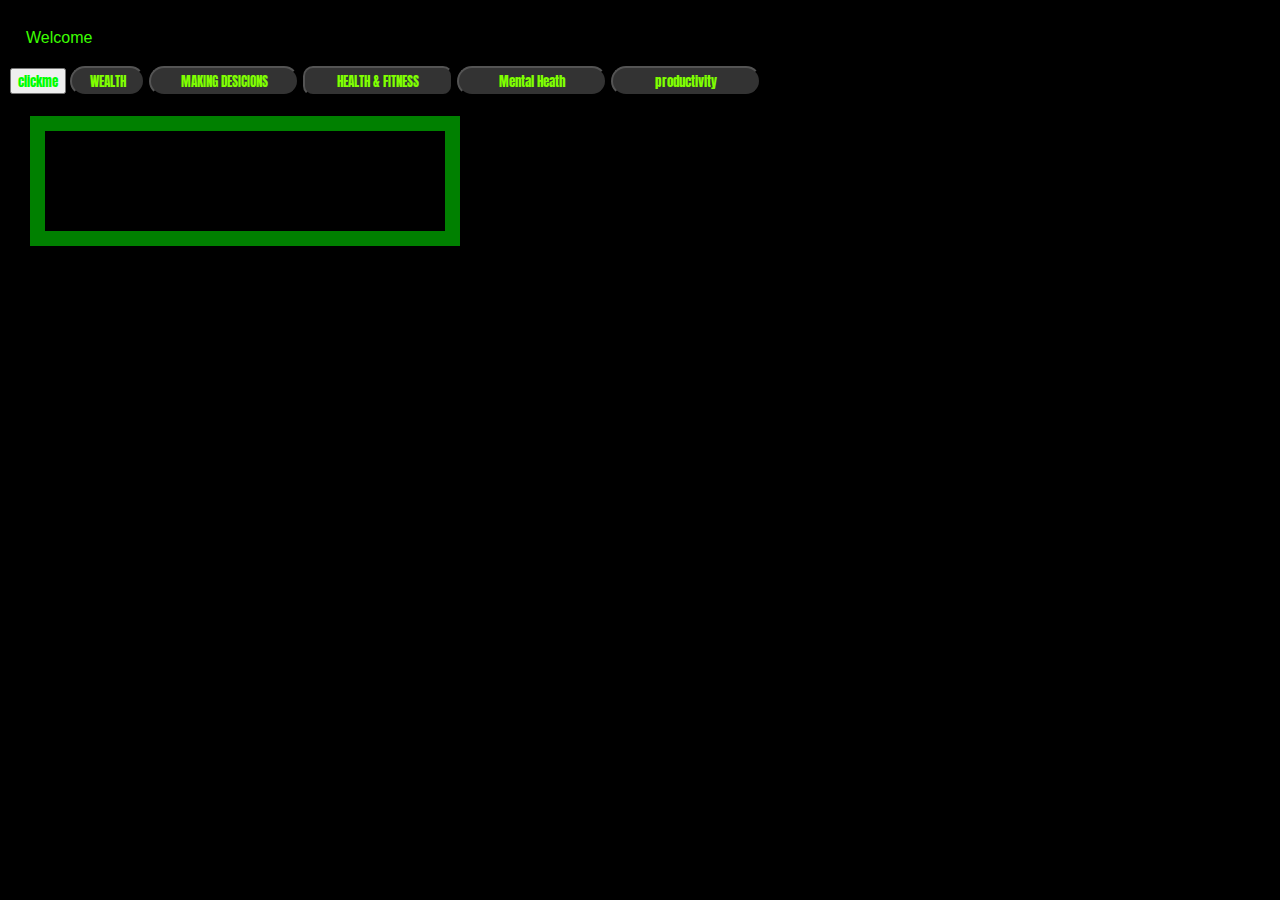
==== index.html @ afd059ea "link to productivity page using function" ====
<!DOCTYPE html>
<html>

<head>

    <link rel="preconnect" href="https://fonts.googleapis.com">
    <link rel="preconnect" href="https://fonts.gstatic.com" crossorigin>
    <link href="https://fonts.googleapis.com/css2?family=Anton&display=swap" rel="stylesheet">


    <link rel="stylesheet" href = "styles.css" /> 


    <meta charset=""UTF-8">
    <meta name=""viewport" content="width=device-width, initial-scale=1.0">
    <title>NEA</title>
    <style>
        .text{
            font-family: 'Lexend', sans-serif;
            font-weight: 500;
            line-height: 1.5;
            max-width: 300px;
            padding: 1em;
            color:rgb(60, 255, 0)
        }




        .mainText{
            font-family: 'Lexend', sans-serif;
            font-weight: 500;
            line-height: 1.5;
            max-width: 300px;
            padding: 1em;
            color:rgb(60, 255, 0)
        }








    </style>


</head>


<body style="background-color:black;">



    <div class ="text"></div>


    <script>
    //<const text:style="color:red;">This is a paragraph.</const> /// this doesnt work
    
    </script>
    
    
    <script>
    
        const div = document.querySelector(".text")
        var text = "Welcome" // this holds the welcome text
        
        //<const text style ="color:#000000">Welcome</const> //changing color

        function textTypingEffect(element, text, i =0){
            if (i === 0){
                element.textContent = "";
                
            }
                        
            element.textContent += text[i];

            if (i === text.length - 1) {
                return;
            }
            
            setTimeout(() => textTypingEffect(element, text, i + 1), 50);
        }
        
        textTypingEffect(div, text);





        /*const div = document.querySelector(".text")
        var text = "What area would you like to improve?"


        function textTypingEffect(element, text, i =0){
            if (i === 0){
                element.textContent = "";
                
            }
                        
            element.textContent += text[i];

            if (i === text.length - 1) {
                return;
            }
            
            setTimeout(() => textTypingEffect(element, text, i + 1), 50);
        }
        
        textTypingEffect(div, text);*/


    
    </script>






    <input id="clickMe" type="button" value="clickme" onclick="doFunction();" />

    <button style ="background-color:#333333;color:chartreuse;border-radius:1000px; width: 75px; height: 30px;" type="button" onclick="location.href='wealth.html' ;" value="Go to wealth">WEALTH</button>
    <button style ="background-color:#333333;color:chartreuse;border-radius:100px; width: 150px; height: 30px;" type="button" onclick="location.href='makingdecisions.html';" value="Go to making desicions">MAKING DESICIONS</button>
    <button style ="background-color:#333333;color:chartreuse;border-radius:10px; width: 150px; height: 30px;" type="button" onclick= "healthNFitnessFunction()">HEALTH & FITNESS</button>

    <!-- <p id="test">Home</p> -->



    <button style ="background-color:#333333;color:chartreuse;border-radius:1000px; width: 150px; height: 30px;" type="button" onclick="mentalHealthFunction()">Mental Heath</button>
    <button style ="background-color:#333333;color:chartreuse;border-radius:1000px; width: 150px; height: 30px;" type="button" onclick="productivityFunction()">productivity</button>


    <script> function myFunction() {alert("you chose mental health");}</script>
    <!----<script> function myFunction() {alert("you chose mental health");}; function mentalHealth() {alert("you chose mental health")}</script> -->
    <script> function productivityFunction() {location.href='productivity.html';}</script>




    <script> function healthNFitnessFunction(){
    

    const div = document.querySelector(".text")
    var text = "You chose health & fitness" // this holds the text that will be typed out 
    
    

    function textTypingEffect(element, text, i =0){
        if (i === 0){
            element.textContent = "";
            
        }
                    
        element.textContent += text[i];

        if (i === text.length - 1) {
            return;
        }
        
        setTimeout(() => textTypingEffect(element, text, i + 1), 50);
    }
    
    textTypingEffect(div, text);}

    </script>





    <script> function mentalHealthFunction(){
        
        const div = document.querySelector(".text")
        var text = "You chose mental health" // this holds the welcome text
        
        
        
        function textTypingEffect(element, text, i =0){
            
            if (i === 0){
                
                element.textContent = "";
            
        }
                    
            element.textContent += text[i];

            if (i === text.length - 1) {
                return;
        }
        
        setTimeout(() => textTypingEffect(element, text, i + 1), 50);
    }
    
    textTypingEffect(div, text);}

    </script>







    <script> function choiceFunction(){choice = "Wealth"
    console.log("You chose fitness")
    alert("You chose fitness");}</script>

    <script>
        console.log("hello")
        if (choice = "Wealth"){
        //print("OK")}
        function openWealth(){
            // document.getElementById("test").innerHTML = "Goodbye"
            // <a href="wealth.html" style="border-radius: 1000px;">WEALTH</a>
            
        }
        
        
        
    </script>

    <script>

    if (choice = "wealth"){
    
        const div = document.querySelector(".text")
        var text = "You chose wealth. press 'X' to go back"


        function textTypingEffect(element, text, i =0){
            if (i === 0){
                element.textContent = "";
                
            }
                        
            element.textContent += text[i];

            if (i === text.length - 1) {
                return;
            }
            
            setTimeout(() => textTypingEffect(element, text, i + 1), 50);
        }
        
        textTypingEffect(div, text);}


    else if (choice = "mental health"){
    
        const div = document.querySelector(".text")
        var text = "You chose mental health. press 'X' to go back";
        console.log(text)


        function textTypingEffect(element, text, i =0){
            if (i === 0){
                element.textContent = "";
                
            }
                        
            element.textContent += text[i];

            if (i === text.length - 1) {
                return;
            }
            
            setTimeout(() => textTypingEffect(element, text, i + 1), 50);
        }
        
        textTypingEffect(div, text);}
        
            }



    
    
    
    else if (choice = "making descisions"){
    
    const div = document.querySelector(".text")
    var text = "You chose making descitions. press 'X' to go back";
    console.log(text)


    function textTypingEffect(element, text, i =0){
        if (i === 0){
            element.textContent = "";
            
        }
                    
        element.textContent += text[i];

        if (i === text.length - 1) {
            return;
        }
        
        setTimeout(() => textTypingEffect(element, text, i + 1), 50);
    }
    
    textTypingEffect(div, text);}
    
        
    
    </script>











    

    <div class="box"></div>




</body>
</html>
---- styles.css ----
*{
    font-family: 'Anton';
    color: rgb(0, 255, 0);
      




}

.box {
    width: 300px;
    border: 15px solid green;
    padding: 50px;
    margin: 20px;
}


body{
    margin: 10px;


}

#text{
    margin-top:30px;


}
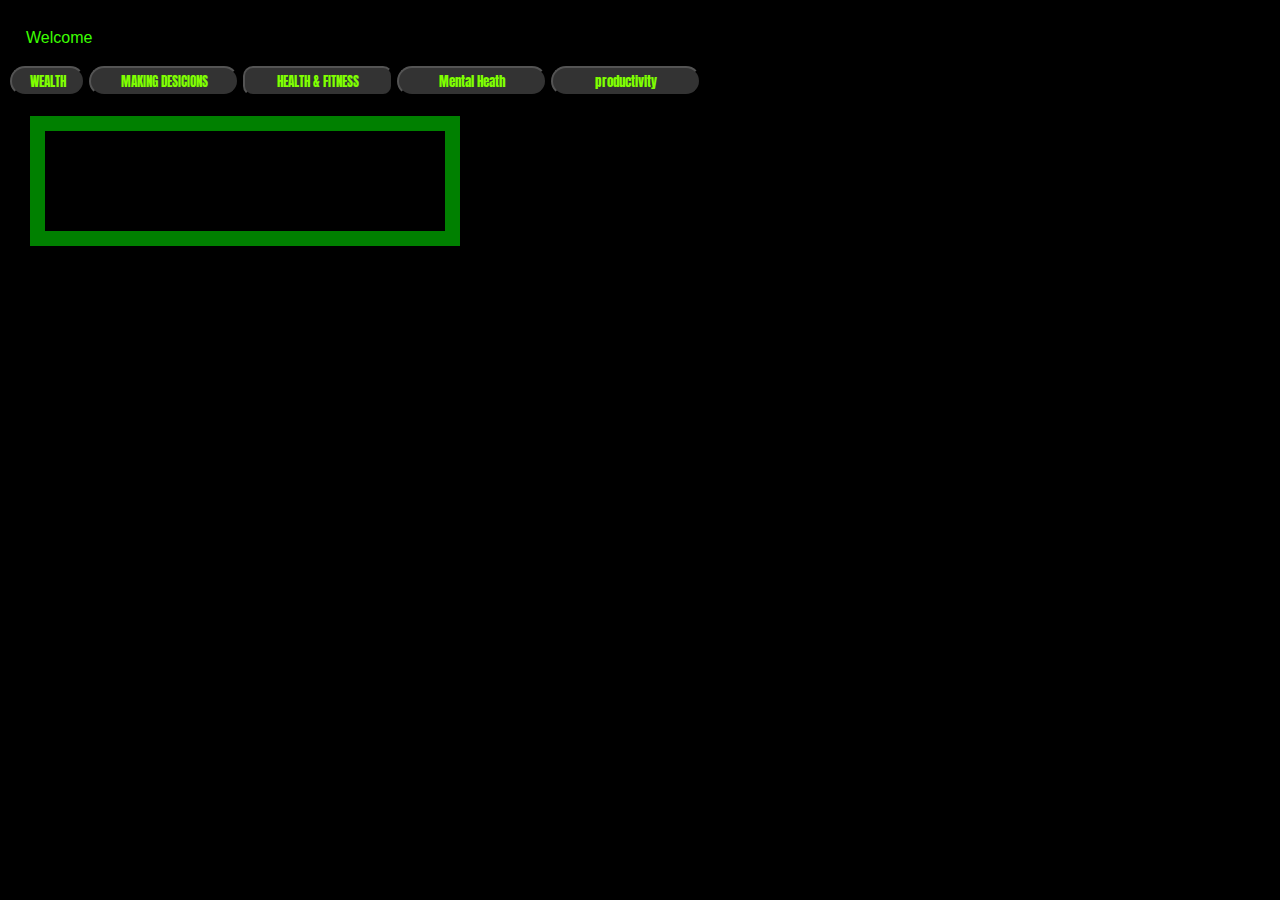
==== commit 1bda7448: "fixed links changed background colors" ====
--- a/index.html
+++ b/index.html
@@ -57,7 +57,6 @@
 
 
     <script>
-    //<const text:style="color:red;">This is a paragraph.</const> /// this doesnt work
     
     </script>
     
@@ -120,23 +119,22 @@
 
 
 
-    <input id="clickMe" type="button" value="clickme" onclick="doFunction();" />
-
-    <button style ="background-color:#333333;color:chartreuse;border-radius:1000px; width: 75px; height: 30px;" type="button" onclick="location.href='wealth.html' ;" value="Go to wealth">WEALTH</button>
-    <button style ="background-color:#333333;color:chartreuse;border-radius:100px; width: 150px; height: 30px;" type="button" onclick="location.href='makingdecisions.html';" value="Go to making desicions">MAKING DESICIONS</button>
-    <button style ="background-color:#333333;color:chartreuse;border-radius:10px; width: 150px; height: 30px;" type="button" onclick= "healthNFitnessFunction()">HEALTH & FITNESS</button>
-
-    <!-- <p id="test">Home</p> -->
-
-
-
-    <button style ="background-color:#333333;color:chartreuse;border-radius:1000px; width: 150px; height: 30px;" type="button" onclick="mentalHealthFunction()">Mental Heath</button>
-    <button style ="background-color:#333333;color:chartreuse;border-radius:1000px; width: 150px; height: 30px;" type="button" onclick="productivityFunction()">productivity</button>
+    <button style ="background-color:#333333;color:chartreuse;border-radius:1000px; width: 75px; height: 30px;" type="button" onclick="openWealth()";value="Go to wealth">WEALTH</button>
+    <button style ="background-color:#333333;color:chartreuse;border-radius:100px; width: 150px; height: 30px;" type="button" onclick="openMakingDecisions();" value="Go to making desicions">MAKING DESICIONS</button>
+    <button style ="background-color:#333333;color:chartreuse;border-radius:10px; width: 150px; height: 30px;" type="button" onclick= "openHealthNFitness()" value="Go to making desicions">HEALTH & FITNESS</button>
+
+    
+
+    <button style ="background-color:#333333;color:chartreuse;border-radius:1000px; width: 150px; height: 30px;" type="button" onclick="openMentalHealth()">Mental Heath</button>
+    <button style ="background-color:#333333;color:chartreuse;border-radius:1000px; width: 150px; height: 30px;" type="button" onclick="openProductivity()">productivity</button>
 
 
     <script> function myFunction() {alert("you chose mental health");}</script>
-    <!----<script> function myFunction() {alert("you chose mental health");}; function mentalHealth() {alert("you chose mental health")}</script> -->
-    <script> function productivityFunction() {location.href='productivity.html';}</script>
+    <script> function openProductivity() {location.href='productivity.html';}</script>
+    <script> function openWealth() {location.href='wealth.html';}</script>
+    <script> function openMentalHealth() {location.href='mentalhealth.html';}</script>
+    <script> function openHealthNFitness() {location.href='healthandfitness.html';}</script>
+    <script> function openMakingDecisions() {location.href='makingdecisions.html';}</script>
 
 
 
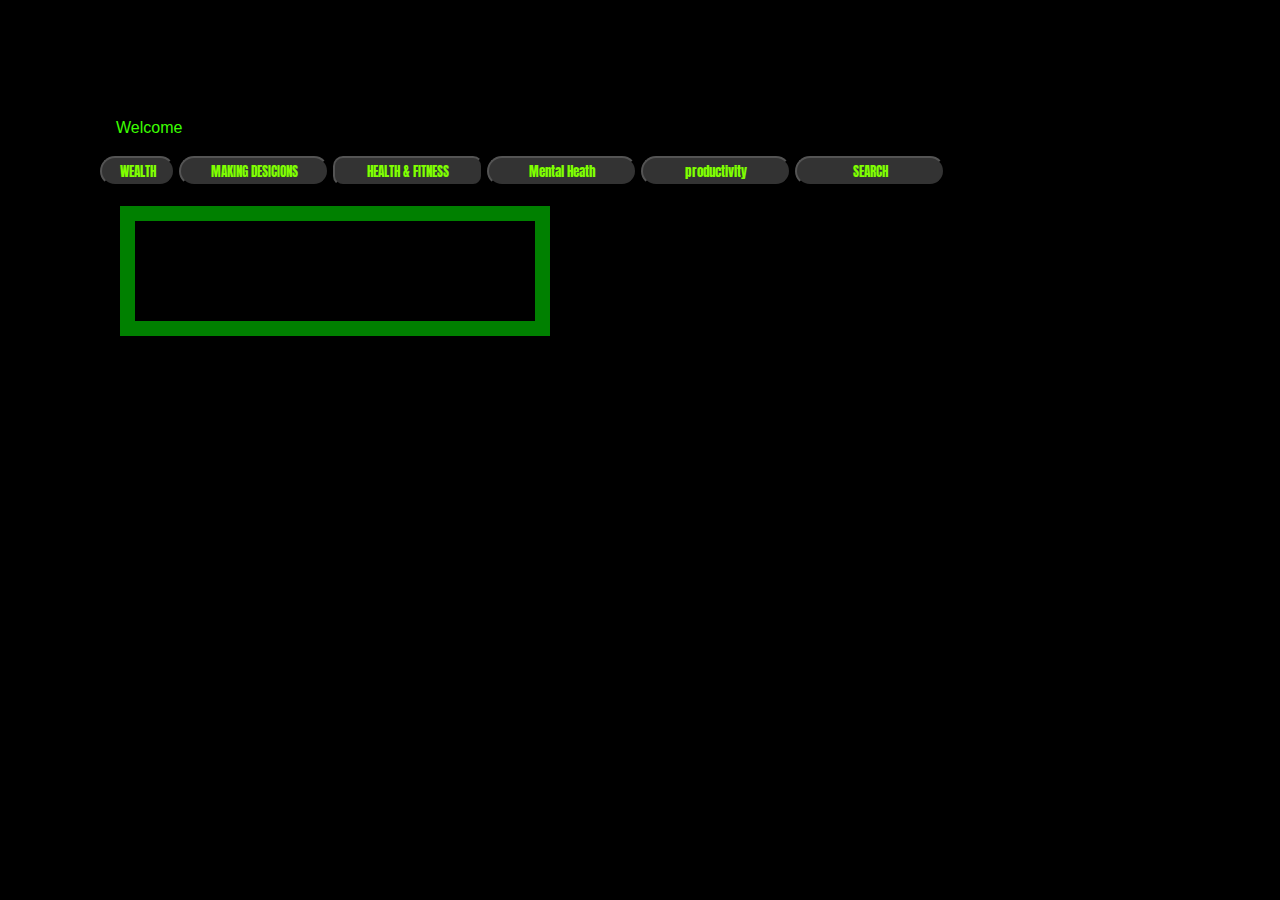
==== commit 0830e7a5: "added search page and table" ====
--- a/index.html
+++ b/index.html
@@ -55,11 +55,6 @@
 
     <div class ="text"></div>
 
-
-    <script>
-    
-    </script>
-    
     
     <script>
     
@@ -87,30 +82,6 @@
 
 
 
-
-
-        /*const div = document.querySelector(".text")
-        var text = "What area would you like to improve?"
-
-
-        function textTypingEffect(element, text, i =0){
-            if (i === 0){
-                element.textContent = "";
-                
-            }
-                        
-            element.textContent += text[i];
-
-            if (i === text.length - 1) {
-                return;
-            }
-            
-            setTimeout(() => textTypingEffect(element, text, i + 1), 50);
-        }
-        
-        textTypingEffect(div, text);*/
-
-
     
     </script>
 
@@ -127,6 +98,7 @@
 
     <button style ="background-color:#333333;color:chartreuse;border-radius:1000px; width: 150px; height: 30px;" type="button" onclick="openMentalHealth()">Mental Heath</button>
     <button style ="background-color:#333333;color:chartreuse;border-radius:1000px; width: 150px; height: 30px;" type="button" onclick="openProductivity()">productivity</button>
+    <button style ="background-color:#333333;color:chartreuse;border-radius:1000px; width: 150px; height: 30px;" type="button" onclick="openSearch()">SEARCH</button>
 
 
     <script> function myFunction() {alert("you chose mental health");}</script>
--- a/styles.css
+++ b/styles.css
@@ -17,13 +17,13 @@
 
 
 body{
-    margin: 10px;
+    margin: 100px;
 
 
 }
 
 #text{
-    margin-top:30px;
+    margin-top:100px;
 
 
 }